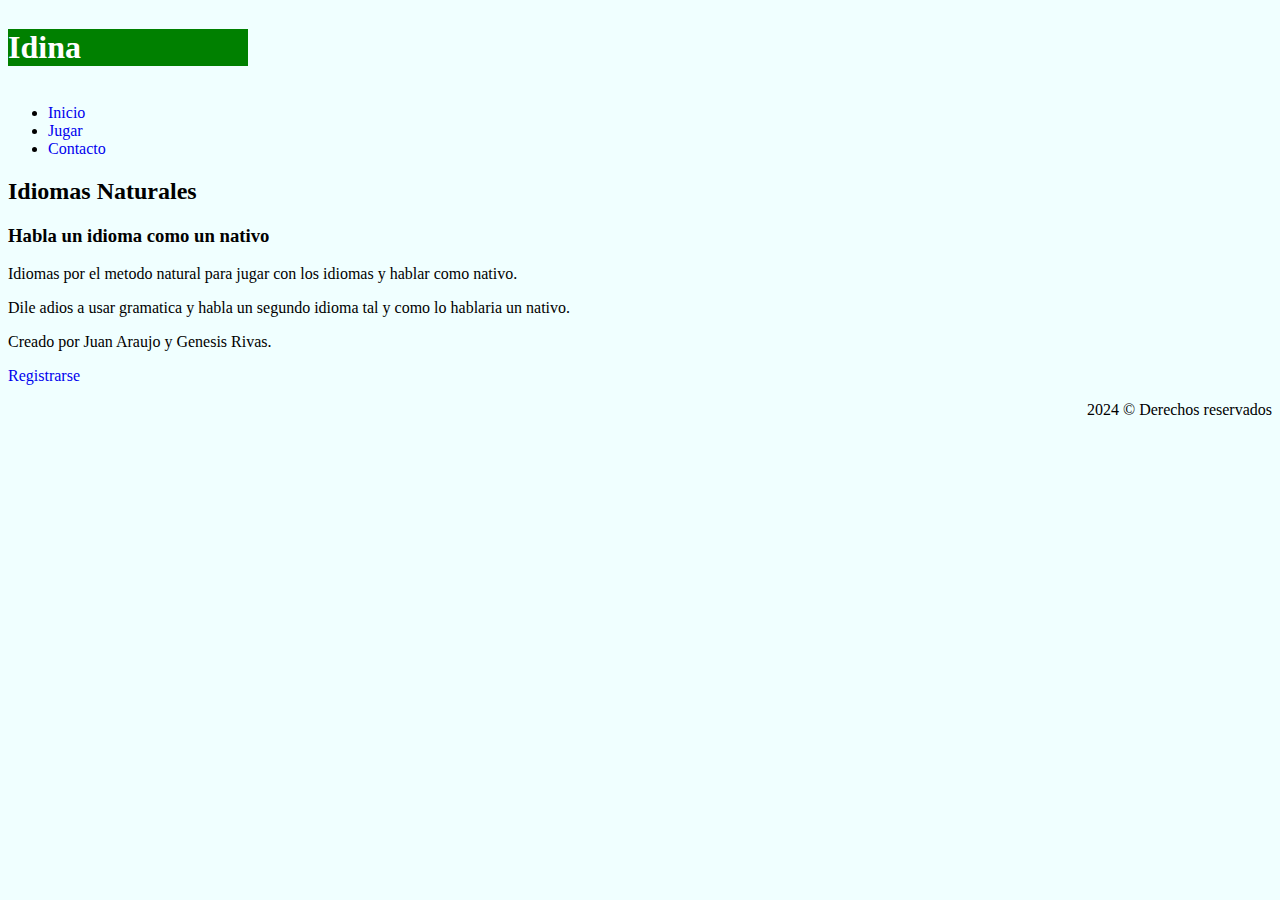
==== index.html @ 03717932 "modifique archivo index con version mas actualizada y completa" ====
<!DOCTYPE html>
<html lang="es">
  <head>
    <meta charset="UTF-8">
    <title>Idina: Aprende idiomas como un nativo</title>
    <link rel="stylesheet" type="text/css" href="css/styles.css"/>
    <link rel="icon" href="idina-icon.ico" type="image/x-icon"/>    
    <meta name="viewport" content="width=device-width, initial-scale=1.0" />
    <style>
      /*body{
	  background-color:black;
	  color:white;
      }*/

      .titulo {


	  background-color:green;
	  color:white;
	  text-align:left;
	  width:19%;
	  display:inline-block;

      }
      body {

	  background-color:#F0FFFF;
      }
      

      a {
	  text-decoration:none;
      }
      
/*h2, h3, p {

    text-align: center;
}*/

      footer {


	  text-align: right;
	  position: relative;
      }

      li:hover {

	  background-color: black;

	  color:beige;

      }

      
      
    </style>
  </head>
  <body>

    <main>
      <h1 class="titulo">Idina</h1>
      
      <div class="menu">
      <ul>
        <li><a href="index.html" class="menu">Inicio</a></li>
        <li><a href="juega-idina.html">Jugar</a></li>
        <li><a href="contacto.html">Contacto</a></li>

      </ul>
      </div>
      
    <!--<img src="idina-logo.png" alt="idina logo">-->
    
      <h2>Idiomas Naturales</h2>
      <h3>Habla un idioma como un nativo</h3>
      
      <p>Idiomas por el metodo natural para jugar con los idiomas y hablar como nativo.</p>
      <p>Dile adios a usar gramatica y habla un segundo idioma tal y como lo hablaria un nativo.</p>
      
    </main>
    <p>Creado por Juan Araujo y Genesis Rivas.</p>
    <form>
      <p><a href="registro.html">Registrarse</a></p>
      <footer>2024 &copy; Derechos reservados</footer>
  </body>
</html>
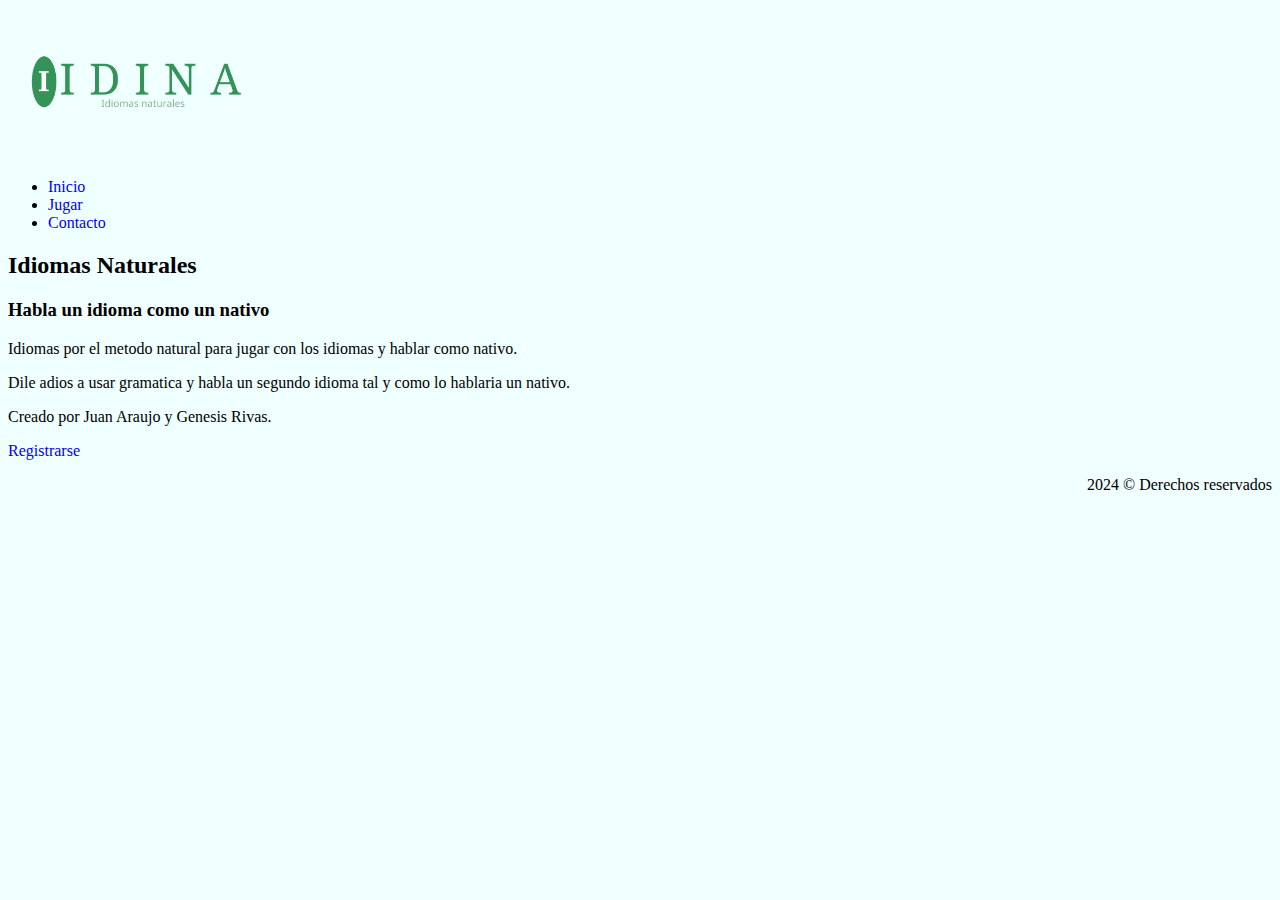
==== commit 2bee17f7: "corregi html con logos y mensajes" ====
--- a/index.html
+++ b/index.html
@@ -4,7 +4,7 @@
     <meta charset="UTF-8">
     <title>Idina: Aprende idiomas como un nativo</title>
     <link rel="stylesheet" type="text/css" href="css/styles.css"/>
-    <link rel="icon" href="idina-icon.ico" type="image/x-icon"/>    
+    <link rel="icon" type="image/x-icon" href="logo-imagen.ico"/>    
     <meta name="viewport" content="width=device-width, initial-scale=1.0" />
     <style>
       /*body{
@@ -59,7 +59,8 @@
   <body>
 
     <main>
-      <h1 class="titulo">Idina</h1>
+      <!--<h1 class="titulo">Idina</h1>-->
+      <img src="logo-hoja.png" witdh="100" height="150"/>
       
       <div class="menu">
       <ul>
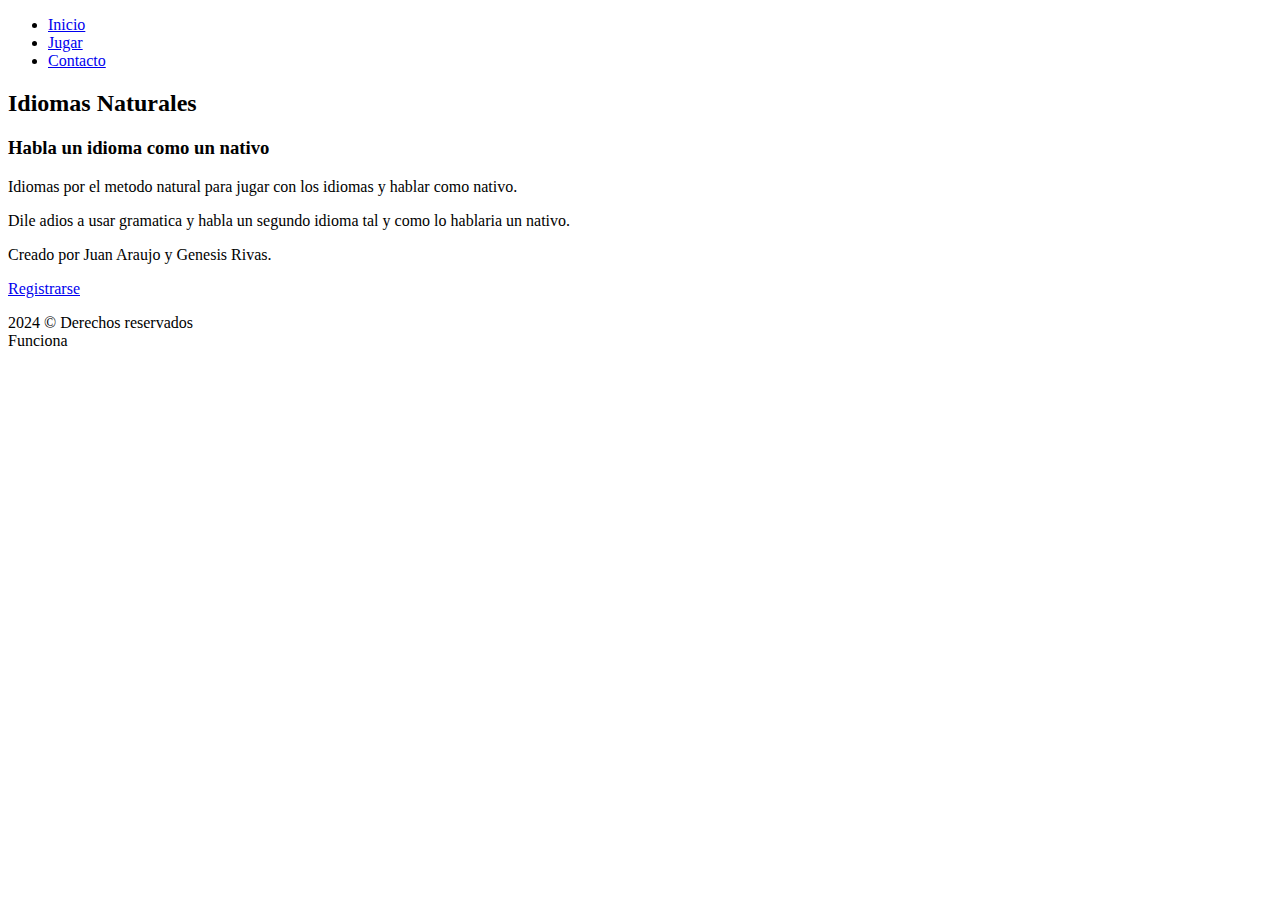
==== commit 0337f1cd: "Update files added and updated." ====
--- a/index.html
+++ b/index.html
@@ -4,63 +4,15 @@
     <meta charset="UTF-8">
     <title>Idina: Aprende idiomas como un nativo</title>
     <link rel="stylesheet" type="text/css" href="css/styles.css"/>
-    <link rel="icon" type="image/x-icon" href="logo-imagen.ico"/>    
+    <link rel="icon" type="image/x-icon" sizes="48x72" href="imagenes/logo-idina.ico"/>    
     <meta name="viewport" content="width=device-width, initial-scale=1.0" />
-    <style>
-      /*body{
-	  background-color:black;
-	  color:white;
-      }*/
 
-      .titulo {
-
-
-	  background-color:green;
-	  color:white;
-	  text-align:left;
-	  width:19%;
-	  display:inline-block;
-
-      }
-      body {
-
-	  background-color:#F0FFFF;
-      }
-      
-
-      a {
-	  text-decoration:none;
-      }
-      
-/*h2, h3, p {
-
-    text-align: center;
-}*/
-
-      footer {
-
-
-	  text-align: right;
-	  position: relative;
-      }
-
-      li:hover {
-
-	  background-color: black;
-
-	  color:beige;
-
-      }
-
-      
-      
-    </style>
   </head>
   <body>
 
     <main>
       <!--<h1 class="titulo">Idina</h1>-->
-      <img src="logo-hoja.png" witdh="100" height="150"/>
+ <!--     <img src="logo-hoja.png" witdh="100" height="150"/>-->
       
       <div class="menu">
       <ul>
@@ -84,5 +36,6 @@
     <form>
       <p><a href="registro.html">Registrarse</a></p>
       <footer>2024 &copy; Derechos reservados</footer>
+      <script src="script.js"></script>
   </body>
 </html>
